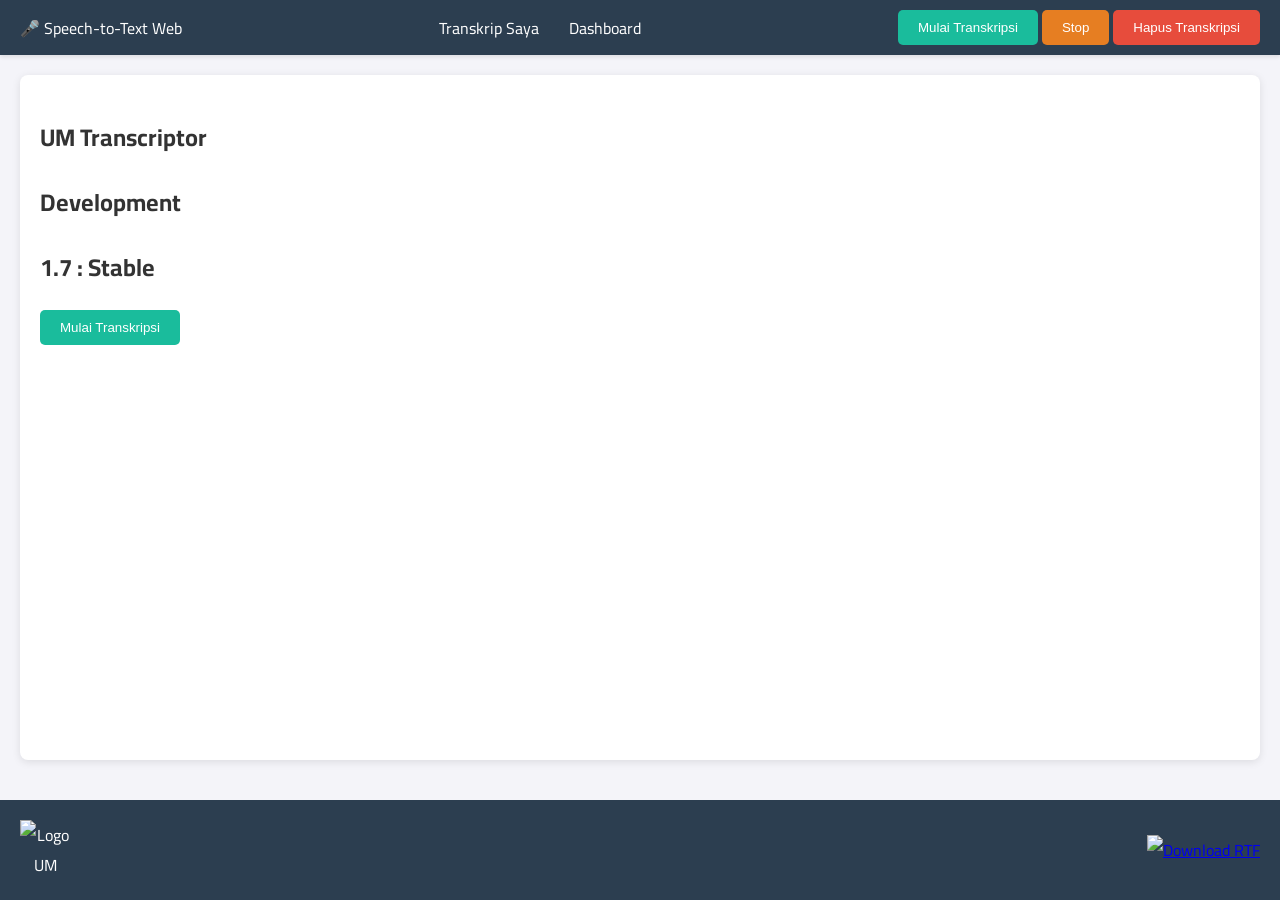
==== public/index.html @ 42a591f6 "Add files via upload" ====
<!DOCTYPE html>
<html lang="id">
  <head>
    <meta charset="UTF-8" />
    <title>Speech-to-Text Web</title>

    <!-- Load Vue.js dan Axios -->
    <script src="https://cdn.jsdelivr.net/npm/vue@2.6.14"></script>
    <script src="https://cdn.jsdelivr.net/npm/axios/dist/axios.min.js"></script>

    <link rel="preconnect" href="https://fonts.googleapis.com" />
    <link rel="preconnect" href="https://fonts.gstatic.com" crossorigin />
    <link href="https://fonts.googleapis.com/css2?family=Cairo&display=swap" rel="stylesheet" />
    <link rel="stylesheet" href="/style.css" />

    <style>
      body {
        margin: 0;
        font-family: 'Cairo', sans-serif;
        background-color: #f4f4f9;
        color: #333;
      }
      #app {
        display: flex;
        flex-direction: column;
        height: 100vh;
      }
      nav {
        background-color: #2C3E50;
        display: flex;
        justify-content: space-between;
        align-items: center;
        padding: 10px 20px;
        color: white;
        box-shadow: 0 2px 4px rgba(0, 0, 0, 0.1);
      }
      nav ul {
        display: flex;
        list-style: none;
        padding: 0;
        margin: 0;
      }
      nav li {
        margin: 0 15px;
        cursor: pointer;
        transition: color 0.3s ease;
      }
      nav li:hover, nav li.active {
        color: #1ABC9C;
      }
      main {
        flex: 1;
        padding: 20px;
        background-color: #ffffff;
        border-radius: 8px;
        margin: 20px;
        box-shadow: 0 2px 8px rgba(0, 0, 0, 0.1);
      }
      p {
        white-space: pre-line;
      }
      button {
        background-color: #1ABC9C;
        color: white;
        border: none;
        padding: 10px 20px;
        border-radius: 5px;
        cursor: pointer;
        transition: background-color 0.3s ease;
      }
      button:hover {
        background-color: #16A085;
      }
      footer {
        text-align: center;
        padding: 10px;
        background-color: #2C3E50;
        color: white;
        display: flex;
        justify-content: space-between;
        align-items: center;
        margin-top: 20px;
      }
      footer img {
        width: 50px;
        margin: 10px;
      }
    </style>
  </head>
  <body>
    <div id="app">
      <nav>
  <div class="logo">🎤 Speech-to-Text Web</div>
  <ul>
    <li :class="{ active: settings.mode == 'transcribe' }" @click="navigateTo('transcribe')">Transkrip Saya</li>
    <li :class="{ active: settings.mode == 'badge' }" @click="navigateTo('badge')">Dashboard</li>
  </ul>
  <div v-if="settings.mode == 'transcribe'" class="nav-buttons">
    <button @click="beginTranscription('single')">Mulai Transkripsi</button>
    <button @click="stopTranscription()" style="background-color: #e67e22;">Stop</button>
    <button @click="clearTranscript()" style="background-color: #e74c3c;">Hapus Transkripsi</button>
  </div>
</nav>

<main>
  <!-- Gambar hanya muncul jika mode bukan 'transcribe' -->
            <section v-if="settings.mode == 'badge'" id="badge" >
        
        <!-- UPDATE PERSONAL INFORMATION HERE -->
        <h1>UM Transcriptor</h1>
        <h2>Development</h2>
        <h2>1.7 : Stable</h2>
        <!-- DO NOT EDIT AFTER HERE -->
        
      </section>

  <section id="transcribe" v-if="settings.mode == 'transcribe'">
    <div v-if="!settings.transcription">
       <button @click="beginTranscription('single')">Mulai Transkripsi</button>
    </div>
    <div v-if="settings.transcription == 'single'">
      <p v-html="singleTranscript.replace(/\n/g, '<br>')"></p>
    </div>
  </section>
</main>



      <footer>
        <img src="https://cdn.glitch.global/a1583462-4354-4d91-89dc-e33a7f5b7f50/logo_um.png?v=1714622545856" alt="Logo UM" />
        <a href="#" @click.prevent="downloadRTF()">
          <img src="https://cdn.glitch.global/5dd1ecc8-1471-4d5a-b953-964b91da39b3/edit.jpg?v=1741578799034" alt="Download RTF" style="width: 30px; height: 30px;" />
        </a>
      </footer>
    </div>

    <script src="/script.js" defer></script>
  </body>
</html>
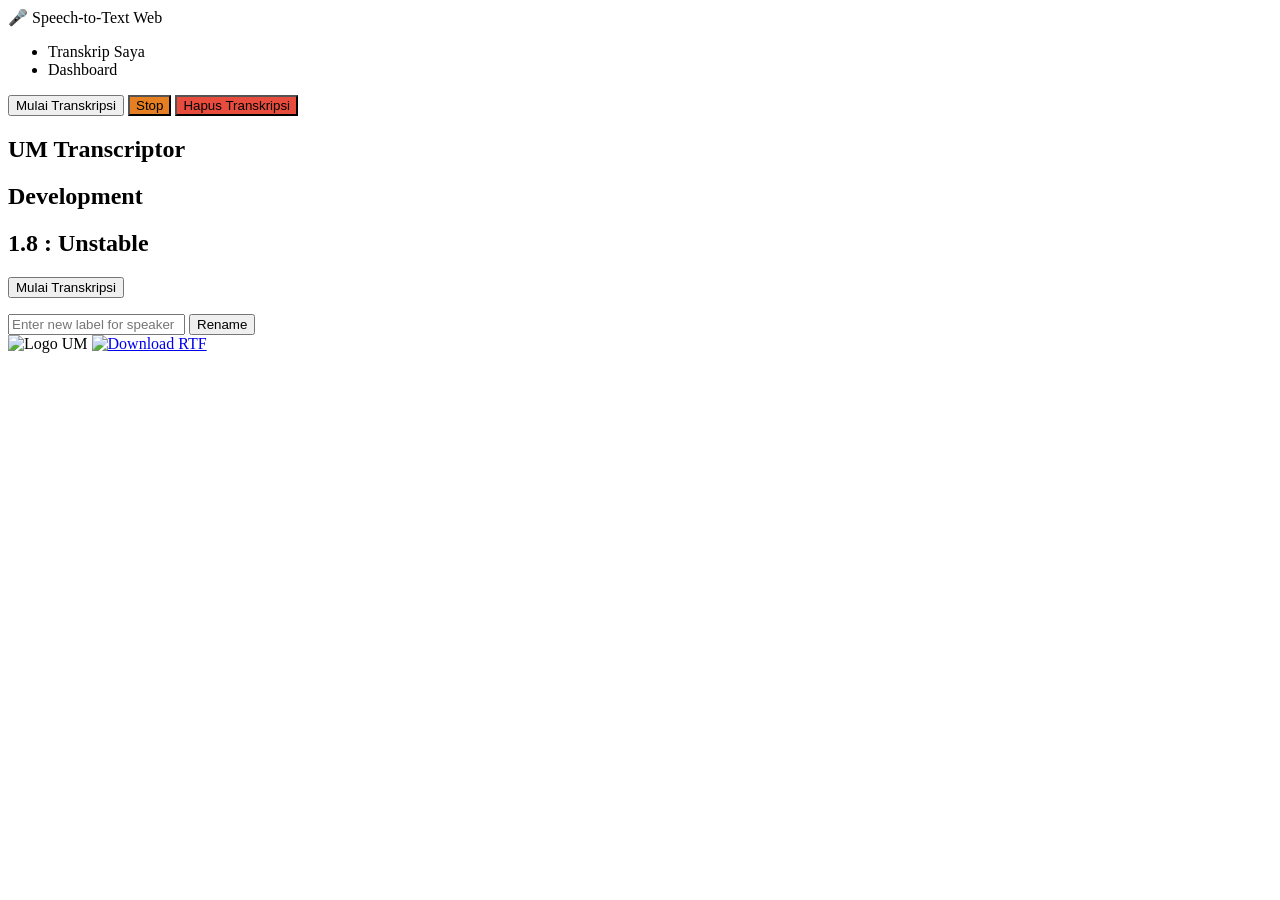
==== commit c96b7b6c: "Add files via upload" ====
--- a/public/index.html
+++ b/public/index.html
@@ -3,128 +3,48 @@
   <head>
     <meta charset="UTF-8" />
     <title>Speech-to-Text Web</title>
-
-    <!-- Load Vue.js dan Axios -->
     <script src="https://cdn.jsdelivr.net/npm/vue@2.6.14"></script>
     <script src="https://cdn.jsdelivr.net/npm/axios/dist/axios.min.js"></script>
-
-    <link rel="preconnect" href="https://fonts.googleapis.com" />
-    <link rel="preconnect" href="https://fonts.gstatic.com" crossorigin />
     <link href="https://fonts.googleapis.com/css2?family=Cairo&display=swap" rel="stylesheet" />
     <link rel="stylesheet" href="/style.css" />
-
-    <style>
-      body {
-        margin: 0;
-        font-family: 'Cairo', sans-serif;
-        background-color: #f4f4f9;
-        color: #333;
-      }
-      #app {
-        display: flex;
-        flex-direction: column;
-        height: 100vh;
-      }
-      nav {
-        background-color: #2C3E50;
-        display: flex;
-        justify-content: space-between;
-        align-items: center;
-        padding: 10px 20px;
-        color: white;
-        box-shadow: 0 2px 4px rgba(0, 0, 0, 0.1);
-      }
-      nav ul {
-        display: flex;
-        list-style: none;
-        padding: 0;
-        margin: 0;
-      }
-      nav li {
-        margin: 0 15px;
-        cursor: pointer;
-        transition: color 0.3s ease;
-      }
-      nav li:hover, nav li.active {
-        color: #1ABC9C;
-      }
-      main {
-        flex: 1;
-        padding: 20px;
-        background-color: #ffffff;
-        border-radius: 8px;
-        margin: 20px;
-        box-shadow: 0 2px 8px rgba(0, 0, 0, 0.1);
-      }
-      p {
-        white-space: pre-line;
-      }
-      button {
-        background-color: #1ABC9C;
-        color: white;
-        border: none;
-        padding: 10px 20px;
-        border-radius: 5px;
-        cursor: pointer;
-        transition: background-color 0.3s ease;
-      }
-      button:hover {
-        background-color: #16A085;
-      }
-      footer {
-        text-align: center;
-        padding: 10px;
-        background-color: #2C3E50;
-        color: white;
-        display: flex;
-        justify-content: space-between;
-        align-items: center;
-        margin-top: 20px;
-      }
-      footer img {
-        width: 50px;
-        margin: 10px;
-      }
-    </style>
   </head>
   <body>
     <div id="app">
       <nav>
-  <div class="logo">🎤 Speech-to-Text Web</div>
-  <ul>
-    <li :class="{ active: settings.mode == 'transcribe' }" @click="navigateTo('transcribe')">Transkrip Saya</li>
-    <li :class="{ active: settings.mode == 'badge' }" @click="navigateTo('badge')">Dashboard</li>
-  </ul>
-  <div v-if="settings.mode == 'transcribe'" class="nav-buttons">
-    <button @click="beginTranscription('single')">Mulai Transkripsi</button>
-    <button @click="stopTranscription()" style="background-color: #e67e22;">Stop</button>
-    <button @click="clearTranscript()" style="background-color: #e74c3c;">Hapus Transkripsi</button>
-  </div>
-</nav>
+        <div class="logo">🎤 Speech-to-Text Web</div>
+        <ul>
+          <li :class="{ active: settings.mode == 'transcribe' }" @click="navigateTo('transcribe')">Transkrip Saya</li>
+          <li :class="{ active: settings.mode == 'badge' }" @click="navigateTo('badge')">Dashboard</li>
+        </ul>
+        <div v-if="settings.mode == 'transcribe'" class="nav-buttons">
+          <button @click="beginTranscription('single')">Mulai Transkripsi</button>
+          <button @click="stopTranscription()" style="background-color: #e67e22;">Stop</button>
+          <button @click="clearTranscript()" style="background-color: #e74c3c;">Hapus Transkripsi</button>
+        </div>
+      </nav>
 
-<main>
-  <!-- Gambar hanya muncul jika mode bukan 'transcribe' -->
-            <section v-if="settings.mode == 'badge'" id="badge" >
-        
-        <!-- UPDATE PERSONAL INFORMATION HERE -->
-        <h1>UM Transcriptor</h1>
-        <h2>Development</h2>
-        <h2>1.7 : Stable</h2>
-        <!-- DO NOT EDIT AFTER HERE -->
-        
-      </section>
+      <main>
+        <section v-if="settings.mode == 'badge'" id="badge">
+          <h1>UM Transcriptor</h1>
+          <h2>Development</h2>
+          <h2>1.8 : Unstable</h2>
+        </section>
 
-  <section id="transcribe" v-if="settings.mode == 'transcribe'">
-    <div v-if="!settings.transcription">
-       <button @click="beginTranscription('single')">Mulai Transkripsi</button>
-    </div>
-    <div v-if="settings.transcription == 'single'">
-      <p v-html="singleTranscript.replace(/\n/g, '<br>')"></p>
-    </div>
-  </section>
-</main>
-
-
+        <section id="transcribe" v-if="settings.mode == 'transcribe'">
+          <div v-if="!settings.transcription">
+            <button @click="beginTranscription('single')">Mulai Transkripsi</button>
+          </div>
+          <div v-if="settings.transcription == 'single'">
+            <p v-html="singleTranscript.replace(/\n/g, '<br>')"></p>
+          </div>
+          
+          <!-- Speaker Renaming Section -->
+          <div v-if="selectedSpeaker" id="rename-speaker">
+            <input v-model="newLabel" placeholder="Enter new label for speaker" />
+            <button @click="applyRename">Rename</button>
+          </div>
+        </section>
+      </main>
 
       <footer>
         <img src="https://cdn.glitch.global/a1583462-4354-4d91-89dc-e33a7f5b7f50/logo_um.png?v=1714622545856" alt="Logo UM" />
@@ -136,4 +56,4 @@
 
     <script src="/script.js" defer></script>
   </body>
-</html>
+</html>
